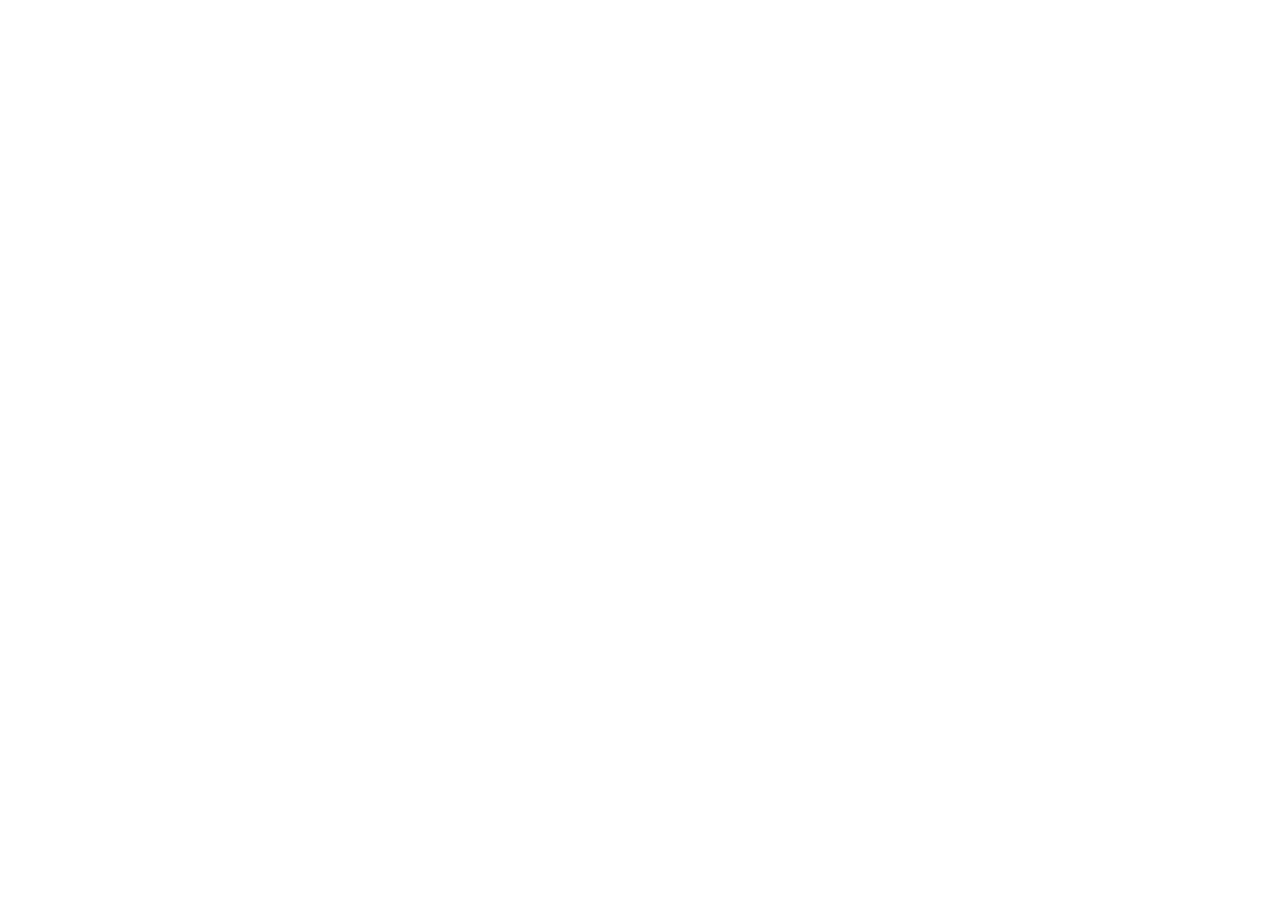
==== docs/game.html @ dd01008f "Se añade el efecto estrellas en la pantalla inicial." ====
<!DOCTYPE html>
<html>
<head>
  <style>
    * { margin: 0; padding: 0; }
    body { overflow: hidden; }
  </style>
  <script src="js/3rd/phaser-arcade-physics.min.js"></script>
</head>
<body>

<script>
  class Example extends Phaser.Scene
  {
    preload ()
    {
      this.load.image('sky', 'assets/space.png');
      this.load.image('logo', 'assets/logo.png');
      this.load.image('red', 'assets/red.png');
    }

    create ()
    {
      const { width, height } = this.scale;

      this.sky = this.add.image(width / 2, height / 2, 'sky');
      this.fitSky();

      const particles = this.add.particles(0, 0, 'red', {
        speed: 100,
        scale: { start: 1, end: 0 },
        blendMode: 'ADD'
      });

      const logo = this.physics.add.image(width / 2, 100, 'logo');

      logo.setVelocity(100, 200);
      logo.setBounce(1, 1);
      logo.setCollideWorldBounds(true);

      particles.startFollow(logo);

      this.scale.on('resize', this.fitSky, this);
    }

    fitSky ()
    {
      const { width, height } = this.scale;
      this.sky.setPosition(width / 2, height / 2);
      this.sky.setDisplaySize(width, height);
    }
  }

  const config = {
    type: Phaser.AUTO,
    scale: {
      mode: Phaser.Scale.RESIZE,
      autoCenter: Phaser.Scale.CENTER_BOTH
    },
    scene: Example,
    physics: {
      default: 'arcade',
      arcade: {
        gravity: { y: 200 }
      }
    }
  };

  const game = new Phaser.Game(config);

  window.addEventListener('resize', () => game.scale.refresh());
</script>

</body>
</html>
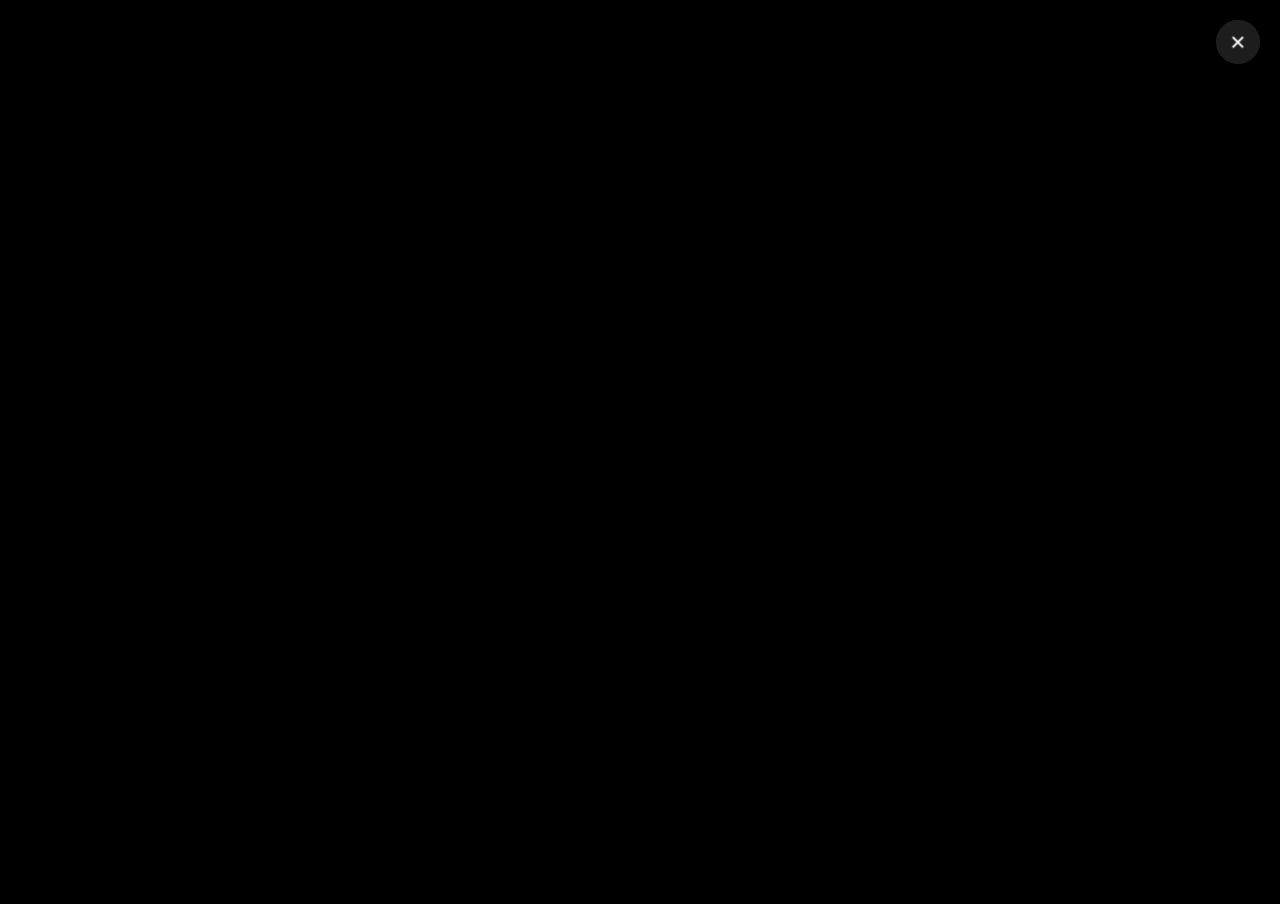
==== commit d366c298: "Creación de la pantalla del juego en negro con un simple botón para salir que se maximiza en un móvi" ====
--- a/docs/game.html
+++ b/docs/game.html
@@ -1,69 +1,87 @@
 <!DOCTYPE html>
-<html>
+<html lang="es">
 <head>
+  <meta charset="utf-8">
+  <meta name="viewport" content="width=device-width, initial-scale=1.0, maximum-scale=1.0, user-scalable=no">
+  <meta name="apple-mobile-web-app-capable" content="yes">
+  <meta name="mobile-web-app-capable" content="yes">
   <style>
-    * { margin: 0; padding: 0; }
-    body { overflow: hidden; }
+    * { margin: 0; padding: 0; box-sizing: border-box; }
+    body { overflow: hidden; background: #000; }
   </style>
   <script src="js/3rd/phaser-arcade-physics.min.js"></script>
 </head>
 <body>
 
 <script>
-  class Example extends Phaser.Scene
-  {
-    preload ()
-    {
-      this.load.image('sky', 'assets/space.png');
-      this.load.image('logo', 'assets/logo.png');
-      this.load.image('red', 'assets/red.png');
+  class GameScene extends Phaser.Scene {
+
+    create() {
+      this.cameras.main.setBackgroundColor('#000000');
+      this._createCloseButton();
+
+      this.scale.on('resize', (gameSize) => {
+        this._repositionCloseButton(gameSize.width, gameSize.height);
+      });
+
+      // Solicitar pantalla completa en móvil
+      if (this.sys.game.device.os.android || this.sys.game.device.os.iOS) {
+        this.time.delayedCall(300, () => {
+          if (this.scale.isFullscreen === false) {
+            this.scale.startFullscreen();
+          }
+        });
+      }
     }
 
-    create ()
-    {
+    _createCloseButton() {
       const { width, height } = this.scale;
+      const r = 22;
+      const margin = 20;
 
-      this.sky = this.add.image(width / 2, height / 2, 'sky');
-      this.fitSky();
+      this._btnBg = this.add.graphics().setDepth(10);
+      this._btnLabel = this.add.text(0, 0, '✕', {
+        fontSize: '20px',
+        color: '#ffffff',
+        fontFamily: 'Arial, sans-serif'
+      }).setOrigin(0.5).setDepth(11).setInteractive({ useHandCursor: true });
 
-      const particles = this.add.particles(0, 0, 'red', {
-        speed: 100,
-        scale: { start: 1, end: 0 },
-        blendMode: 'ADD'
-      });
+      this._btnLabel.on('pointerover', () => this._drawBtn(true));
+      this._btnLabel.on('pointerout',  () => this._drawBtn(false));
+      this._btnLabel.on('pointerup',   () => { window.location.href = 'index.html'; });
 
-      const logo = this.physics.add.image(width / 2, 100, 'logo');
-
-      logo.setVelocity(100, 200);
-      logo.setBounce(1, 1);
-      logo.setCollideWorldBounds(true);
-
-      particles.startFollow(logo);
-
-      this.scale.on('resize', this.fitSky, this);
+      this._btnR = r;
+      this._btnMargin = margin;
+      this._repositionCloseButton(width, height);
     }
 
-    fitSky ()
-    {
-      const { width, height } = this.scale;
-      this.sky.setPosition(width / 2, height / 2);
-      this.sky.setDisplaySize(width, height);
+    _repositionCloseButton(w) {
+      const r = this._btnR;
+      const m = this._btnMargin;
+      const cx = w - m - r;
+      const cy = m + r;
+
+      this._btnX = cx;
+      this._btnY = cy;
+      this._drawBtn(false);
+      this._btnLabel.setPosition(cx, cy);
+    }
+
+    _drawBtn(hover) {
+      this._btnBg.clear();
+      this._btnBg.fillStyle(hover ? 0x555555 : 0x222222, 0.85);
+      this._btnBg.fillCircle(this._btnX, this._btnY, this._btnR);
     }
   }
 
   const config = {
     type: Phaser.AUTO,
+    backgroundColor: '#000000',
     scale: {
       mode: Phaser.Scale.RESIZE,
       autoCenter: Phaser.Scale.CENTER_BOTH
     },
-    scene: Example,
-    physics: {
-      default: 'arcade',
-      arcade: {
-        gravity: { y: 200 }
-      }
-    }
+    scene: GameScene
   };
 
   const game = new Phaser.Game(config);
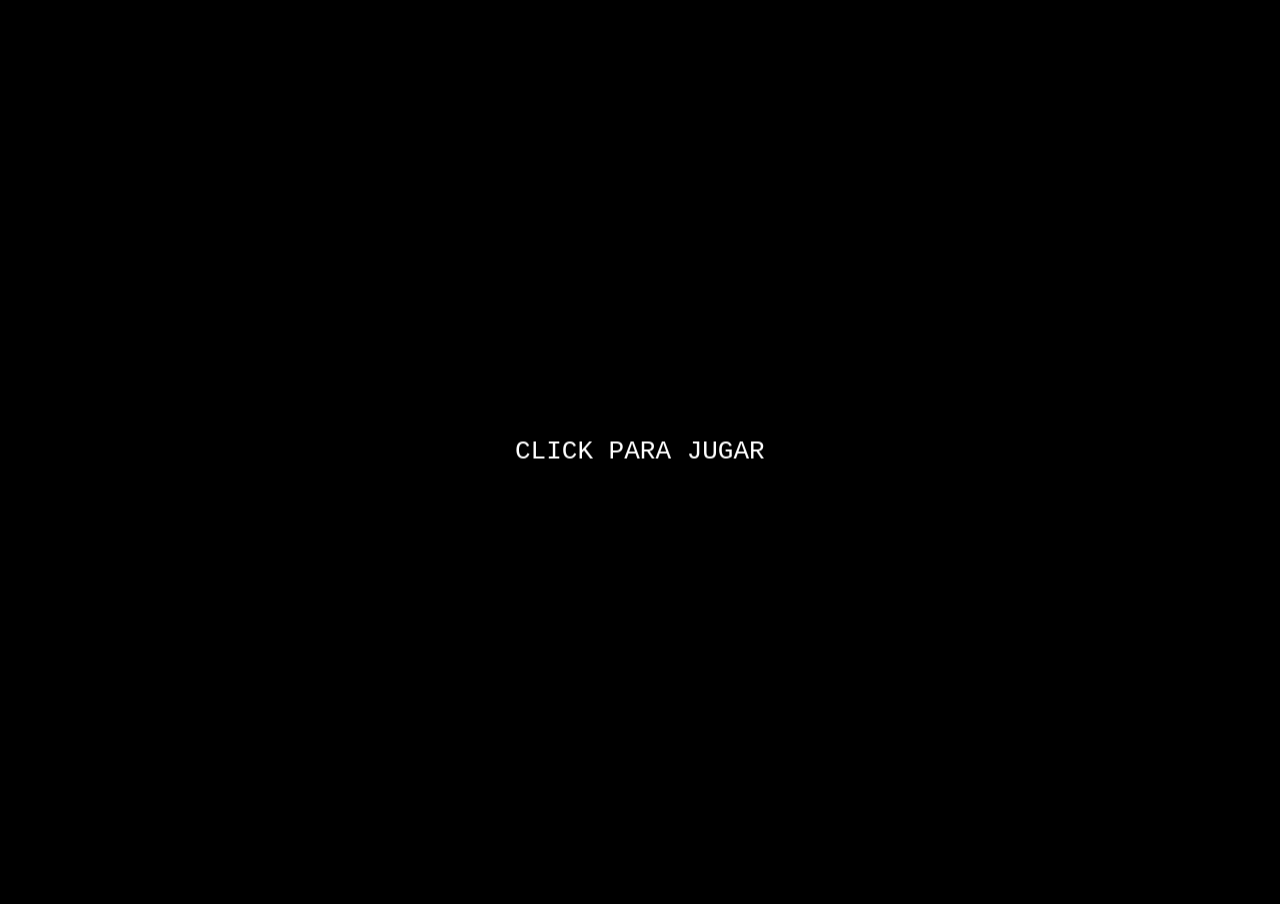
==== commit 4e911978: "Reestructuramos con dos escenas, una inicial con el TAP y luego la scena de arranque del juevo." ====
--- a/docs/game.html
+++ b/docs/game.html
@@ -10,70 +10,12 @@
     body { overflow: hidden; background: #000; }
   </style>
   <script src="js/3rd/phaser-arcade-physics.min.js"></script>
+  <script src="js/game/scene/TapScene.js"></script>
+  <script src="js/game/scene/StartScene.js"></script>
 </head>
 <body>
 
 <script>
-  class GameScene extends Phaser.Scene {
-
-    create() {
-      this.cameras.main.setBackgroundColor('#000000');
-      this._createCloseButton();
-
-      this.scale.on('resize', (gameSize) => {
-        this._repositionCloseButton(gameSize.width, gameSize.height);
-      });
-
-      // Solicitar pantalla completa en móvil
-      if (this.sys.game.device.os.android || this.sys.game.device.os.iOS) {
-        this.time.delayedCall(300, () => {
-          if (this.scale.isFullscreen === false) {
-            this.scale.startFullscreen();
-          }
-        });
-      }
-    }
-
-    _createCloseButton() {
-      const { width, height } = this.scale;
-      const r = 22;
-      const margin = 20;
-
-      this._btnBg = this.add.graphics().setDepth(10);
-      this._btnLabel = this.add.text(0, 0, '✕', {
-        fontSize: '20px',
-        color: '#ffffff',
-        fontFamily: 'Arial, sans-serif'
-      }).setOrigin(0.5).setDepth(11).setInteractive({ useHandCursor: true });
-
-      this._btnLabel.on('pointerover', () => this._drawBtn(true));
-      this._btnLabel.on('pointerout',  () => this._drawBtn(false));
-      this._btnLabel.on('pointerup',   () => { window.location.href = 'index.html'; });
-
-      this._btnR = r;
-      this._btnMargin = margin;
-      this._repositionCloseButton(width, height);
-    }
-
-    _repositionCloseButton(w) {
-      const r = this._btnR;
-      const m = this._btnMargin;
-      const cx = w - m - r;
-      const cy = m + r;
-
-      this._btnX = cx;
-      this._btnY = cy;
-      this._drawBtn(false);
-      this._btnLabel.setPosition(cx, cy);
-    }
-
-    _drawBtn(hover) {
-      this._btnBg.clear();
-      this._btnBg.fillStyle(hover ? 0x555555 : 0x222222, 0.85);
-      this._btnBg.fillCircle(this._btnX, this._btnY, this._btnR);
-    }
-  }
-
   const config = {
     type: Phaser.AUTO,
     backgroundColor: '#000000',
@@ -81,7 +23,7 @@
       mode: Phaser.Scale.RESIZE,
       autoCenter: Phaser.Scale.CENTER_BOTH
     },
-    scene: GameScene
+    scene: [TapScene, StartScene]
   };
 
   const game = new Phaser.Game(config);
